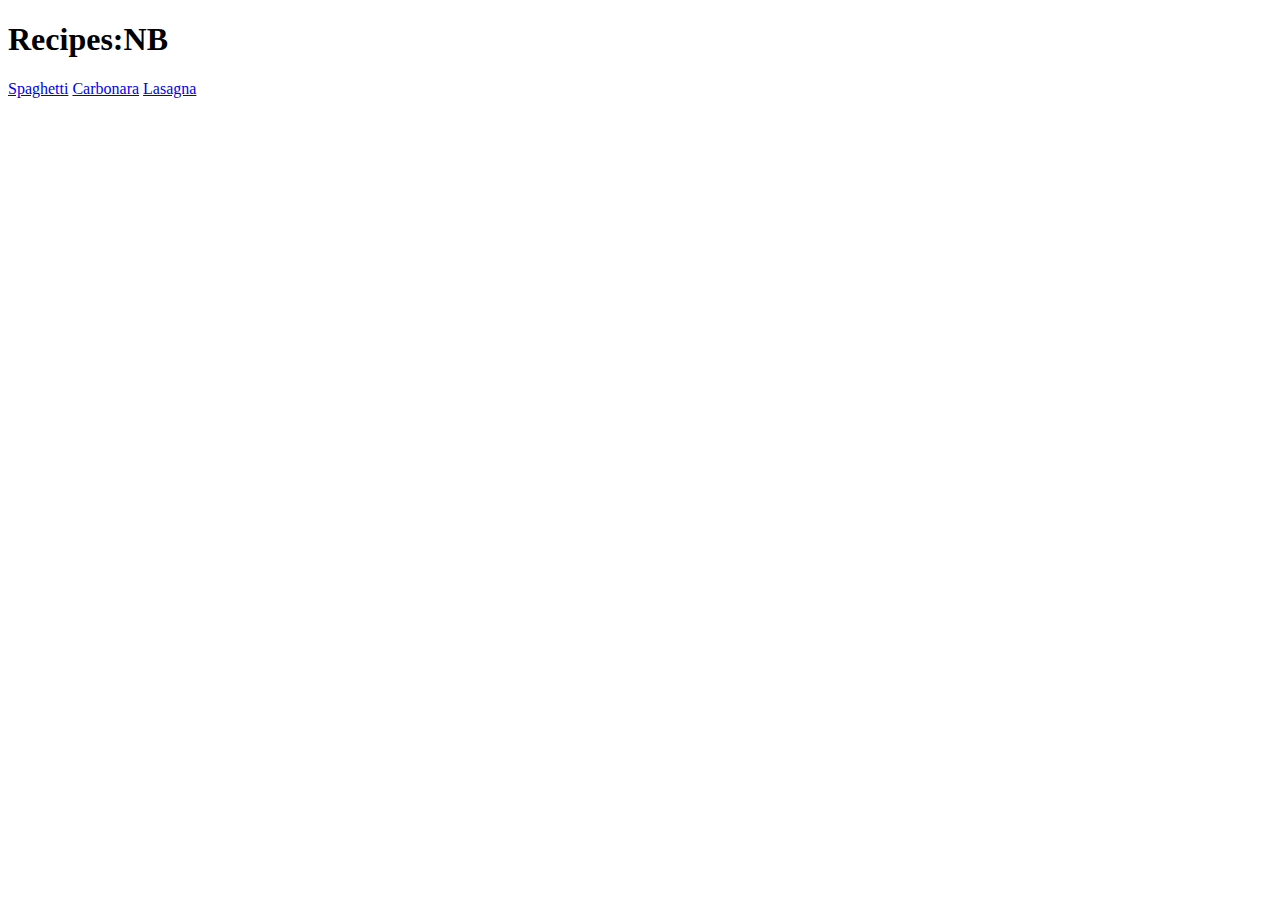
==== index.html @ 93001343 "Created recipe html files" ====
<!DOCTYPE html>
<html lang="en">
<head>
    <meta charset="UTF-8">
    <title>Recipes:NB</title>
</head>
<body>
    <h1>Recipes:NB</h1>
    <a href="recipes/spaghetti.html">Spaghetti</a>
    <a href="recipes/carbonara.html">Carbonara</a>
    <a href="recipes/lasagna.html">Lasagna</a>
</body>
</html>
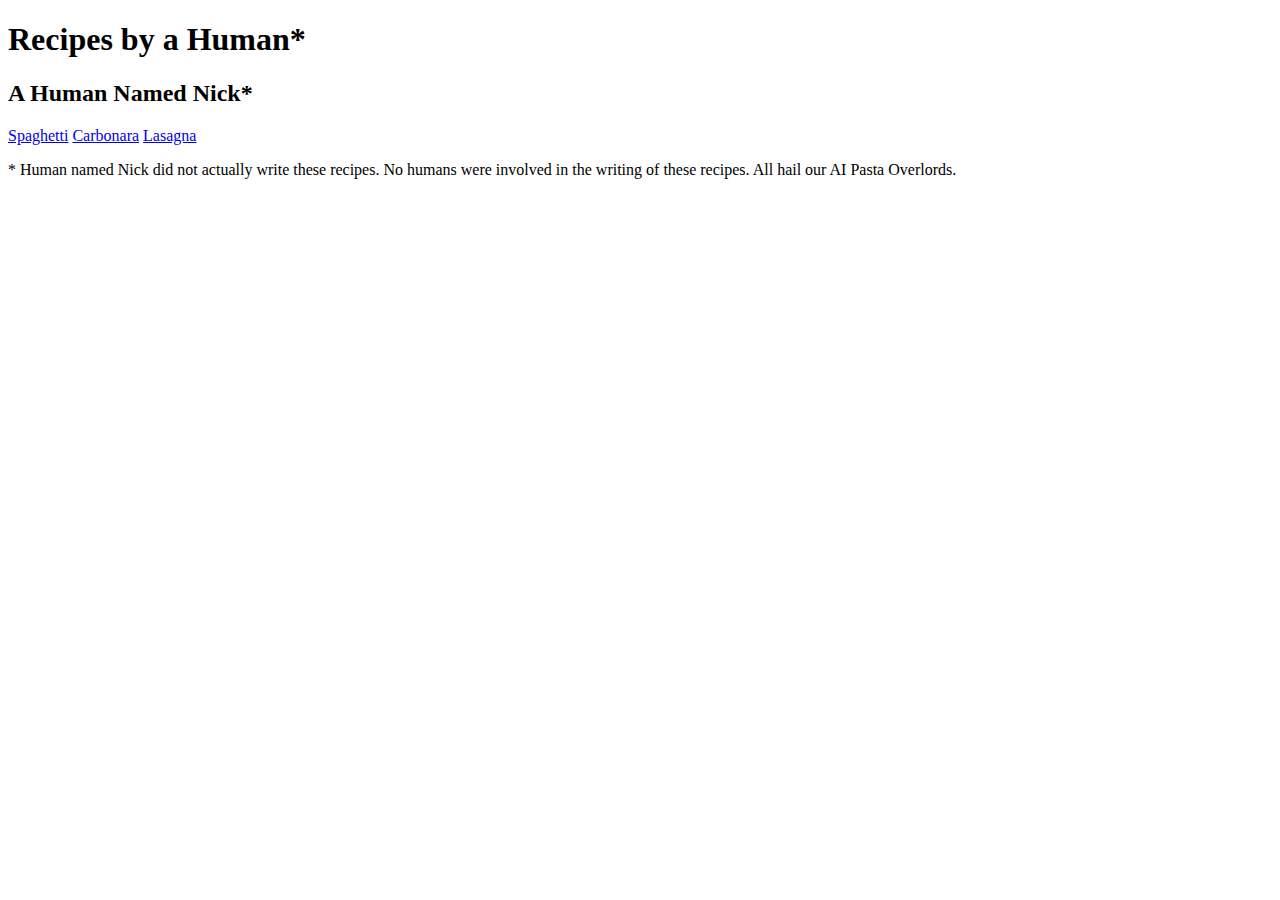
==== commit 0f5f8a60: "Styles" ====
--- a/index.html
+++ b/index.html
@@ -1,13 +1,23 @@
 <!DOCTYPE html>
 <html lang="en">
-<head>
-    <meta charset="UTF-8">
+  <head>
+    <meta charset="UTF-8" />
+    <link rel="stylesheet" href="styles.css" />
     <title>Recipes:NB</title>
-</head>
-<body>
-    <h1>Recipes:NB</h1>
-    <a href="recipes/spaghetti.html">Spaghetti</a>
-    <a href="recipes/carbonara.html">Carbonara</a>
-    <a href="recipes/lasagna.html">Lasagna</a>
-</body>
-</html>+  </head>
+  <body>
+    <h1 class="header">Recipes by a Human*</h1>
+    <h2 class="header">A Human Named Nick*</h2>
+    <div>
+      <a href="recipes/spaghetti.html" class="nav">Spaghetti</a>
+      <a href="recipes/carbonara.html" class="nav">Carbonara</a>
+      <a href="recipes/lasagna.html" class="nav">Lasagna</a>
+    </div>
+  </body>
+  <footer>
+    <p class="smol">
+      * Human named Nick did not actually write these recipes. No humans were
+      involved in the writing of these recipes. All hail our AI Pasta Overlords.
+    </p>
+  </footer>
+</html>
